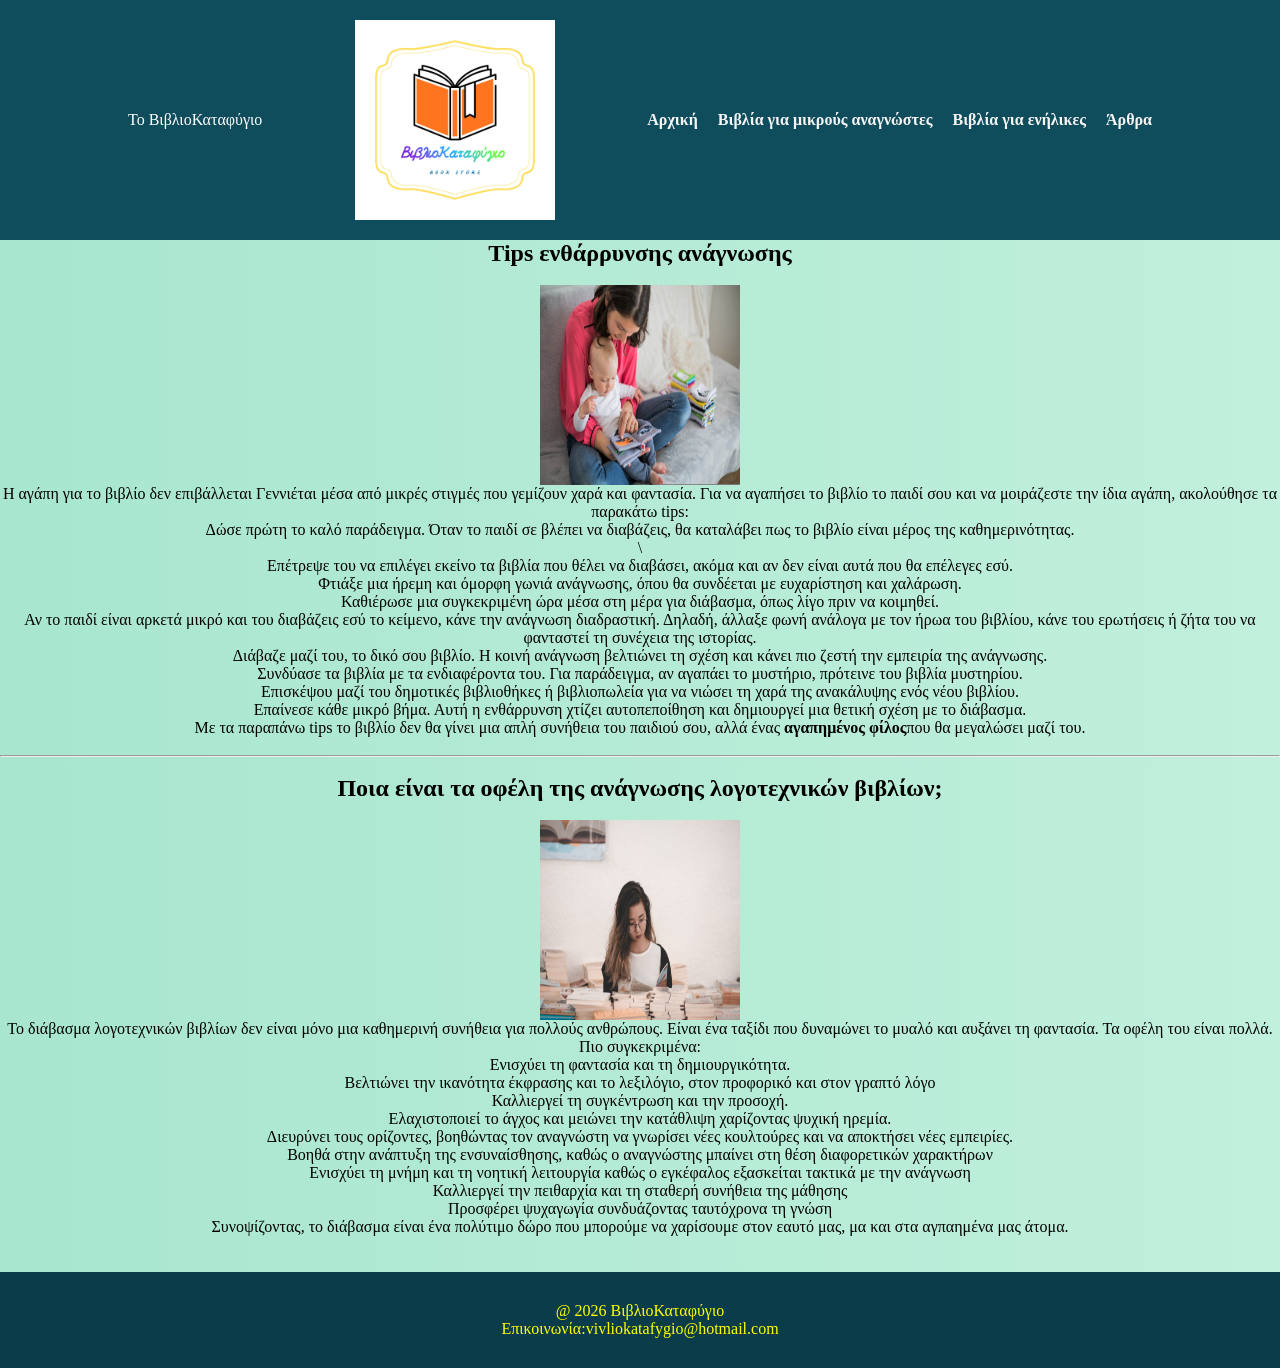
==== arthra.html @ 8e8cd260 "Add files via upload" ====
<!DOCTYPE.html>
<html lang="el">
<head>
<title> Άρθρα </title>
<meta charset="UTF-8">
<link rel="stylesheet"href="style.css">
</head>
<body class="arthra-page">
<header>
<nav>
<div class="logo"> Το ΒιβλιοΚαταφύγιο </div>
<img src="vivliokatafygio.jpg"width="200"height="200"> <!--Η εικόνα του λογότυπου είναι φτιαγμένη με το canva.Με το width ορίζεται το πλάτος 
και με το height το ύψος της εικόνας-->
<ul>
<li> <a href="index.html"> Αρχική </a> </li>
<li> <a href="vivlia_gia_mikroys_anagnostes.html"> Βιβλία για μικρούς αναγνώστες </a> </li>
<li> <a href="vivla_gia_enhlikes.html"> Βιβλία για ενήλικες </a></li>
<li> <a href="arthra.html"> Άρθρα </a></li>
</ul>
</nav></header>
<h2>Tips ενθάρρυνσης ανάγνωσης </h2><br>
<img src="arthra1.jpg"width="200"height="200">
<p> Η αγάπη για το βιβλίο δεν επιβάλλεται Γεννιέται μέσα από μικρές στιγμές που γεμίζουν χαρά και φαντασία. Για να αγαπήσει το βιβλίο το παιδί σου και να μοιράζεστε την ίδια αγάπη, ακολούθησε τα παρακάτω tips:
<ol><!--Πρόσθεσα αυτή την ετικέτα ώστε να είναι αριθμημένη η συγκεκριμένη λίστα-->
<li> Δώσε πρώτη το καλό παράδειγμα. Όταν το παιδί σε βλέπει να διαβάζεις, θα καταλάβει πως το βιβλίο είναι μέρος της καθημερινότητας. </li>\
<li> Επέτρεψε του να επιλέγει εκείνο τα βιβλία που θέλει να διαβάσει, ακόμα και αν δεν είναι αυτά που θα επέλεγες εσύ. </li>
<li> Φτιάξε μια ήρεμη και όμορφη γωνιά ανάγνωσης, όπου θα συνδέεται με ευχαρίστηση και χαλάρωση. </li>
<li> Καθιέρωσε μια συγκεκριμένη ώρα μέσα στη μέρα για διάβασμα, όπως λίγο πριν να κοιμηθεί. </li>
<li> Αν το παιδί είναι αρκετά μικρό και του διαβάζεις εσύ το κείμενο, κάνε την ανάγνωση διαδραστική. Δηλαδή, άλλαξε φωνή ανάλογα με τον ήρωα του βιβλίου, κάνε του ερωτήσεις ή ζήτα του να φανταστεί τη συνέχεια της ιστορίας. </li>
<li> Διάβαζε μαζί του, το δικό σου βιβλίο. Η κοινή ανάγνωση βελτιώνει τη σχέση και κάνει πιο ζεστή την εμπειρία της ανάγνωσης. </li>
<li> Συνδύασε τα βιβλία με τα ενδιαφέροντα του. Για παράδειγμα, αν αγαπάει το μυστήριο, πρότεινε του βιβλία μυστηρίου. </li>
<li> Επισκέψου μαζί του δημοτικές βιβλιοθήκες ή βιβλιοπωλεία για να νιώσει τη χαρά της ανακάλυψης ενός νέου βιβλίου. </li>
<li> Επαίνεσε κάθε μικρό βήμα. Αυτή η ενθάρρυνση χτίζει αυτοπεποίθηση και δημιουργεί μια θετική σχέση με το διάβασμα. </li>
</ol>
Με τα παραπάνω tips το βιβλίο δεν θα γίνει μια απλή συνήθεια του παιδιού σου, αλλά ένας <b>αγαπημένος φίλος</b>που θα μεγαλώσει μαζί του. </p>
<br><hr><br>
<h2> Ποια είναι τα οφέλη της ανάγνωσης λογοτεχνικών βιβλίων; </h2><br>
<img src="arthra2.jpg"width="200"height="200">
<p> Το διάβασμα λογοτεχνικών βιβλίων δεν είναι μόνο μια καθημερινή συνήθεια για πολλούς ανθρώπους. Είναι ένα ταξίδι που δυναμώνει το μυαλό και αυξάνει τη φαντασία.
Τα οφέλη του είναι πολλά. Πιο συγκεκριμένα:
<ol><!--Πρόσθεσα αυτή την ετικέτα ώστε να είναι αριθμημένη η συγκεκριμένη λίστα-->
<li> Ενισχύει τη φαντασία και τη δημιουργικότητα. </li>
<li> Βελτιώνει την ικανότητα έκφρασης και το λεξιλόγιο, στον προφορικό και στον γραπτό λόγο </li>
<li> Καλλιεργεί τη συγκέντρωση και την προσοχή. </li>
<li> Ελαχιστοποιεί το άγχος και μειώνει την κατάθλιψη χαρίζοντας ψυχική ηρεμία. </li>
<li> Διευρύνει τους ορίζοντες, βοηθώντας τον αναγνώστη να γνωρίσει νέες κουλτούρες και να αποκτήσει νέες εμπειρίες. </li>
<li> Βοηθά στην ανάπτυξη της ενσυναίσθησης, καθώς ο αναγνώστης μπαίνει στη θέση διαφορετικών χαρακτήρων </li>
<li> Ενισχύει τη μνήμη και τη νοητική λειτουργία καθώς ο εγκέφαλος εξασκείται τακτικά με την ανάγνωση </li>
<li> Καλλιεργεί την πειθαρχία και τη σταθερή συνήθεια της μάθησης </li>
<li> Προσφέρει ψυχαγωγία συνδυάζοντας ταυτόχρονα τη γνώση </li>
</ol>
Συνοψίζοντας, το διάβασμα είναι ένα πολύτιμο δώρο που μπορούμε να χαρίσουμε στον εαυτό μας, μα και στα αγπαημένα μας άτομα. </p>
<br> <br>
<footer>
<p> &#64; 2026 ΒιβλιοΚαταφύγιο </p>
<p> Επικοινωνία:vivliokatafygio@hotmail.com </p>
</footer>
</body>
</html>
---- style.css ----
* { /* Με το * θα εφαρμοστούν τα παρακάτω σε όλα τα στοιχεία της ιστοσελίδας */

	margin:0; /* αυτή η ετικέτα αφαιρεί τα εξωτερικά περιθώρια */
	padding:0; /* αυτή η ετικέτα αφαιρεί τα εσωτερικά περιθώρια */
	box-sizing: border-box; /* με αυτή τη ετικέτα παραμένει σταθερό το πλάτος κάθε στοιχείου */
}

nav {
	display:flex;/* το χρησιμοποίησα για να μπουν τα στοιχεία σε οριζόντια σειρά */ 
	justify-content:space-between; /*"απλώνει" τα στοιχεία έτσι ώστε το πρώτο να πάει αριστερά και το τελευταίο δεξιά */
	align-items: center; /* για να μπουν όλα τα στοιχεία στο ίδιο ύψος */
	padding:20px 10%; /* προσθέτει εσωτερικό χώρο γύρω απο το nav */
	background-color:   #0F4C5C; 
  color: white;
}

nav ul {
	list-style: none; /* το πρόσθεσα για να αφαιρεθούν τα bullets */
	display:flex;
	gap: 20px; /* για να μπει ένα κενό ανάμεσα στα στοιχεία */
}
	
nav a {
text-decoration:none;
color: #F5F5F5;
font-weight:bold;
}	
	
#hero {
  height: 100vh;
  display: flex;
  flex-direction: column;/* για να μπουν τα στοιχεία μέσα στο hero το ένα κάτω από το άλλο */
  justify-content: center;/* για να κεντράρει κάθετα τα στοιχεία */
  align-items: center;
  text-align: center;

  background-color: #A8E6CF;

  background-image: url("vivliokatafygio.jpg");
  background-size: 30%;
  background-repeat: no-repeat;

  background-position: left center; 
  color: blue;
  font-weight: bold;
  padding: 50px; /*μπαίνει εσωτερικός χώρος */
}


h2 {
  margin: 0;
  text-align:center;
}
.hero-content2 {
  background-color: #A8E6CF;
  height: 100vh;

  display: flex;
  justify-content: center;
  align-items: center;

  flex-direction: column;
  text-align: center;
}


footer {
	background-color: #0B3C49;
	color: yellow;
	text-align:center;
	padding: 30px 10%;
}

.vivia_gia_mikroys_anagnostes-page {
	background:linear-gradient(135deg, #C1F0DC,#A8E6CF);/*H ετικέτα linear-gradient δηλώνει την διαβάθμιση δύο χρωμάτων. Το deg είναι οι μοίρες της 
	γωνία κατεύθυνσης της διαβάθμισης. Επέλεξα το 135 deg προκειμένου να υπάρχει διαγώνια κατεύθυνση*/
	color:black;
	text-align:center;
}
.vivlia_gia_enhlikes-page {
	background:linear-gradient(180deg, #C1F0DC,#A8E6CF);/*To 180deg σημαίνει πως η διαβάθμιση των χρωμάτων ξεκινά από πάνω
	προς τα κάτω*/
	color:black;
	text-align:center;
}

.arthra-page {
	background:linear-gradient(270deg,#C1F0DC,#A8E6CF);/*Tο 270deg σημαίνει πως η διαβάθμιση των χρωμάτων ξεκινά από δεξιά
	προς τα αριστερά */
	color:black;
	text-align:center;
}
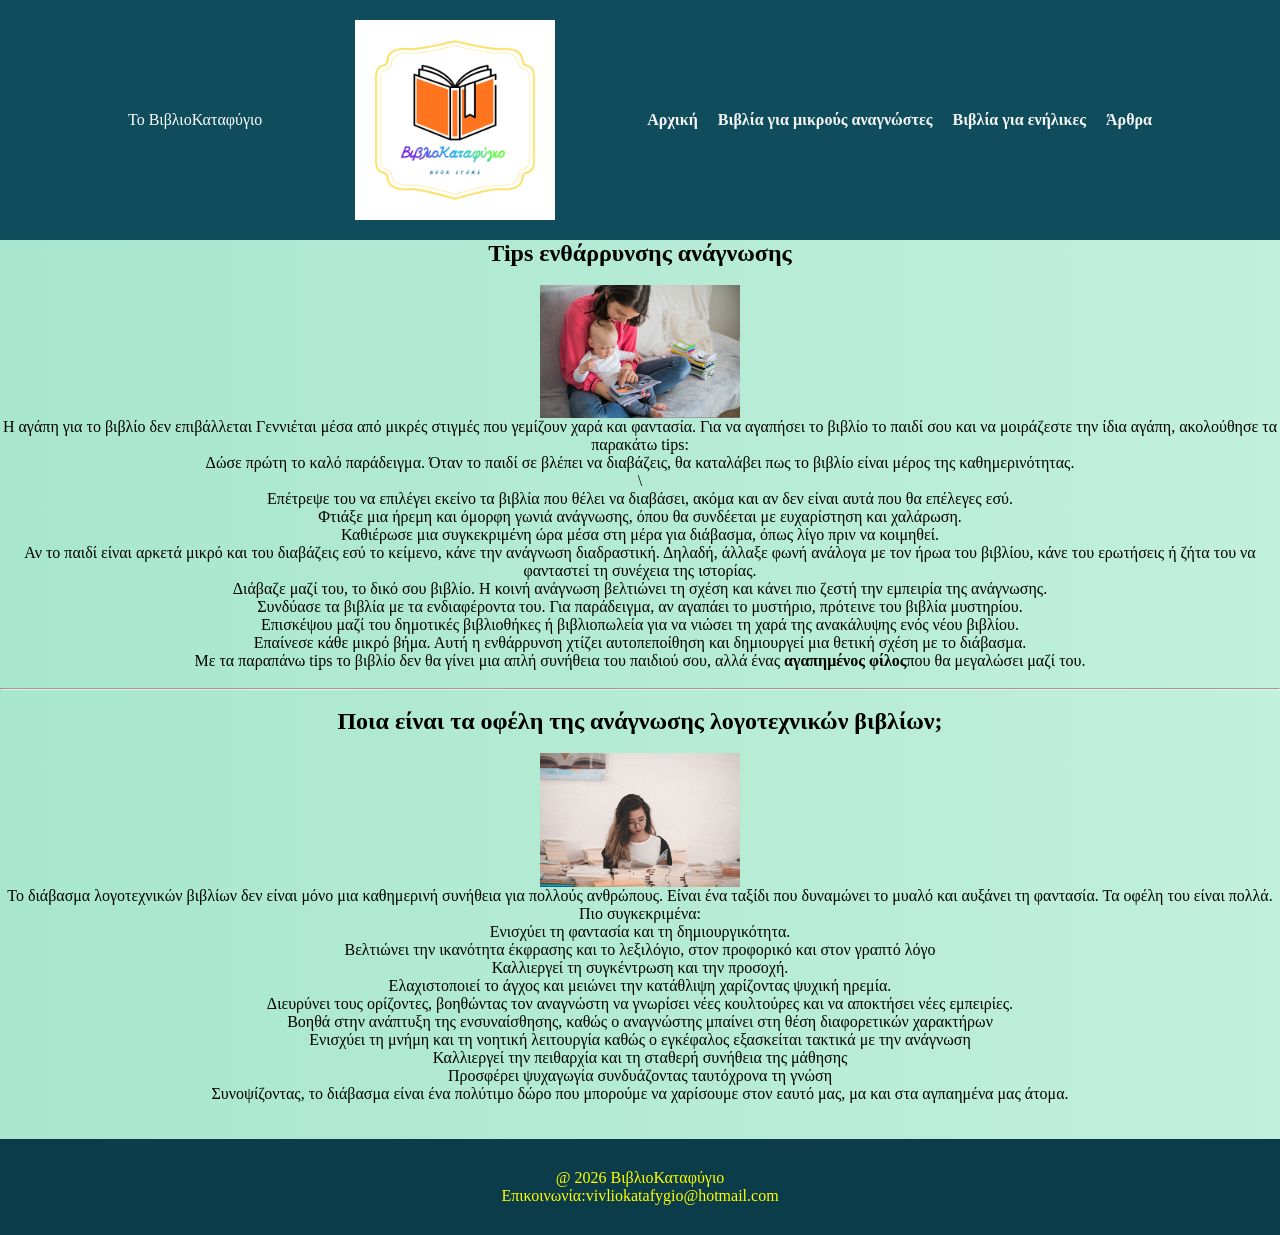
==== commit 2938f1b8: "Update arthra.html" ====
--- a/arthra.html
+++ b/arthra.html
@@ -14,7 +14,7 @@
 <ul>
 <li> <a href="index.html"> Αρχική </a> </li>
 <li> <a href="vivlia_gia_mikroys_anagnostes.html"> Βιβλία για μικρούς αναγνώστες </a> </li>
-<li> <a href="vivla_gia_enhlikes.html"> Βιβλία για ενήλικες </a></li>
+<li> <a href="vivlia_gia_enhlikes.html"> Βιβλία για ενήλικες </a></li>
 <li> <a href="arthra.html"> Άρθρα </a></li>
 </ul>
 </nav></header>
--- a/style.css
+++ b/style.css
@@ -89,4 +89,41 @@
 	προς τα αριστερά */
 	color:black;
 	text-align:center;
-}+}
+
+
+@media (max-width:768px) {
+	nav {
+		flex-direction:column;
+		align-items:flex-start;
+		padding:15px;
+	}
+ nav ul {
+	 flex-direction:column;
+	 width:100%;
+	 gap:10px;
+	 margin-top:10px;
+ }
+ #hero {
+	 padding:20px;
+	 background-size:60%;
+	 background-position:top center;
+	 height:auto;
+}
+
+.hero-content2 {
+	height:auto;
+	padding:30px 15px;
+}
+}
+
+img {
+	max-width:100%;
+height:auto;
+}
+
+#hero,
+.hero-content2 {
+	height:auto;
+	min-height:100vh;
+} 
